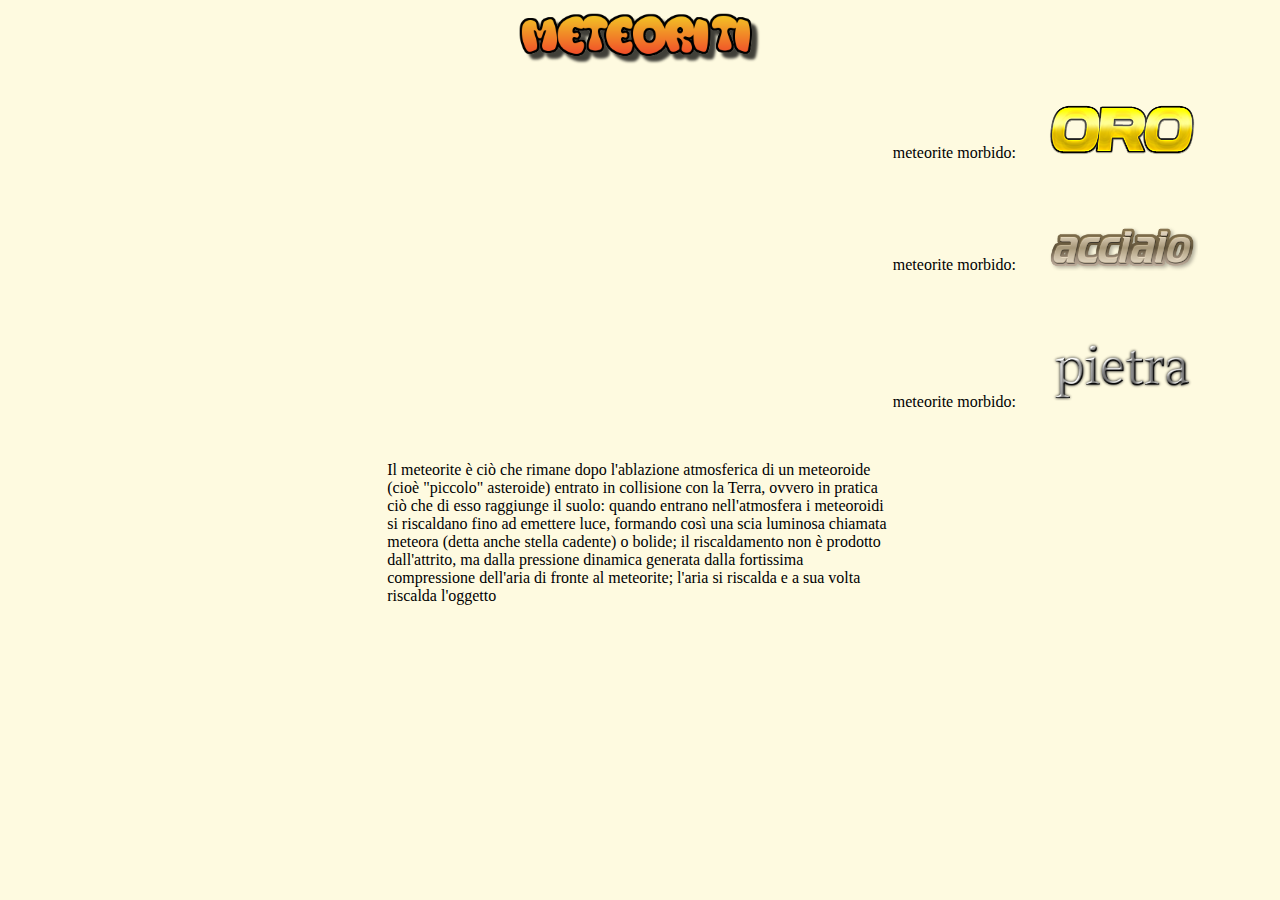
==== Meteoriti/index.html @ ac5acf4a "Add files via upload" ====
<!DOCTYPE html>
<html lang="en">
<head>
    <link rel="stylesheet" href="style/style.css">
    <meta charset="UTF-8">
    <meta http-equiv="X-UA-Compatible" content="IE=edge">
    <meta name="viewport" content="width=device-width, initial-scale=1.0">
    <title>Meteoriti</title>
</head>
<body>
    <img src="img/title.png" alt="" id = "titolo">
    <p class = "testo">meteorite morbido:<a href="oro.html"><img src="img/oro.png" alt="" class = "scritte"></a></p><br>
    <p class = "testo">meteorite morbido:<a href="acciaio.html"><img src="img/acciaio.png" alt="" class = "scritte"></a></p><br>
    <p class = "testo">meteorite morbido:<a href="pietra.html"><img src="img/pietra.png" alt="" class = "scritte"></a></p><br>
    <div id = "contenitoreDesc">
        <p>Il meteorite è ciò che rimane dopo l'ablazione atmosferica di un meteoroide (cioè "piccolo" asteroide) entrato in collisione con la Terra, ovvero in pratica ciò che di esso raggiunge il suolo: quando entrano nell'atmosfera i meteoroidi si riscaldano fino ad emettere luce, formando così una scia luminosa chiamata meteora (detta anche stella cadente) o bolide; il riscaldamento non è prodotto dall'attrito, ma dalla pressione dinamica generata dalla fortissima compressione dell'aria di fronte al meteorite; l'aria si riscalda e a sua volta riscalda l'oggetto</p>
    </div>
    
</body>
</html>
---- Meteoriti/style/style.css ----
#titolo{
    position: relative;
    width: 20%;
    height: 10%;
    margin-left: 40%;
}
body{
    background-color: #fefae0;
}
.scritte{
    position: relative;
    width: 40%;
    height: 5%;
    margin-top: 3%;
    margin-left: 8%;
}
.testo{
    margin-left: 70%;
}
#contenitoreDesc{
    width: 40%;
    margin-left: 30%;
}
.tabellaGen{
    width: 100%;
    height: 100%;
    border-collapse: collapse;
    border-spacing: 10px;
}
.containerTab{
    width: 40%;
    margin-left: 30%;
}
td{
    border: 3px solid black;
}

iframe{
    width: 100%;
}

.frameContainer{
    width: 40%;
    margin-top: 10%;
    margin-left: 30%;
}
.homeContainer{
    position: relative;
    width: 5%;
    height: 5%;
    margin-left: 95%;
    margin-top: 19.5%;
}
.immagineHome{
    
    width: 100%;
    height: 100%;
}
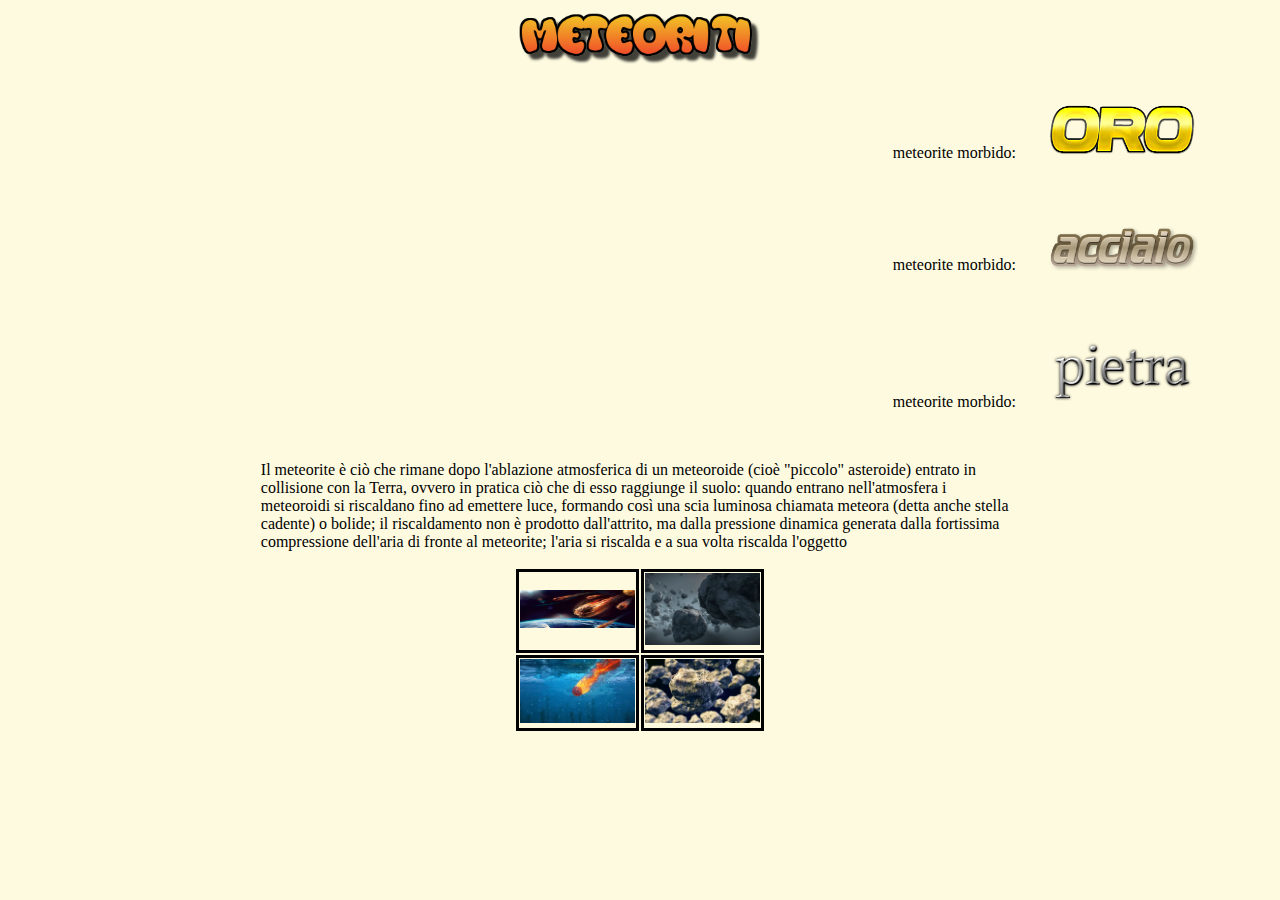
==== commit ad252e35: "Add files via upload" ====
--- a/Meteoriti/index.html
+++ b/Meteoriti/index.html
@@ -15,6 +15,29 @@
     <div id = "contenitoreDesc">
         <p>Il meteorite è ciò che rimane dopo l'ablazione atmosferica di un meteoroide (cioè "piccolo" asteroide) entrato in collisione con la Terra, ovvero in pratica ciò che di esso raggiunge il suolo: quando entrano nell'atmosfera i meteoroidi si riscaldano fino ad emettere luce, formando così una scia luminosa chiamata meteora (detta anche stella cadente) o bolide; il riscaldamento non è prodotto dall'attrito, ma dalla pressione dinamica generata dalla fortissima compressione dell'aria di fronte al meteorite; l'aria si riscalda e a sua volta riscalda l'oggetto</p>
     </div>
+    <div id="fotoContainer">
+        <table id = "tabellaFoto">
+            <tr>
+                <td>
+                    <img src="img/meteorite.jpg" alt="" class="immaginiMeteoriti">
+                </td>
+                <td>
+                    <img src="img/meteorite2.jpg" alt="" class="immaginiMeteoriti">
+
+                </td>
+            </tr>
+            <tr>
+                <td>
+                    <img src="img/meteorie3.jpg" alt="" class="immaginiMeteoriti">
+
+                </td>
+                <td>
+                    <img src="img/meteorite4.jpg" alt="" class="immaginiMeteoriti">
+                    
+                </td>
+            </tr>
+        </table>
+    </div>
     
 </body>
 </html>--- a/Meteoriti/style/style.css
+++ b/Meteoriti/style/style.css
@@ -18,8 +18,8 @@
     margin-left: 70%;
 }
 #contenitoreDesc{
-    width: 40%;
-    margin-left: 30%;
+    width: 60%;
+    margin-left: 20%;
 }
 .tabellaGen{
     width: 100%;
@@ -55,4 +55,19 @@
     
     width: 100%;
     height: 100%;
+}
+#fotoContainer{
+    width: 20%;
+    height: 20%;
+    margin-top: 1%;
+    margin-left: 40%;
+}
+#tabellaFoto{
+    width: 100%;
+    height: 100%;
+}
+.immaginiMeteoriti{
+    
+    width: 100%;
+    height: 50%;
 }